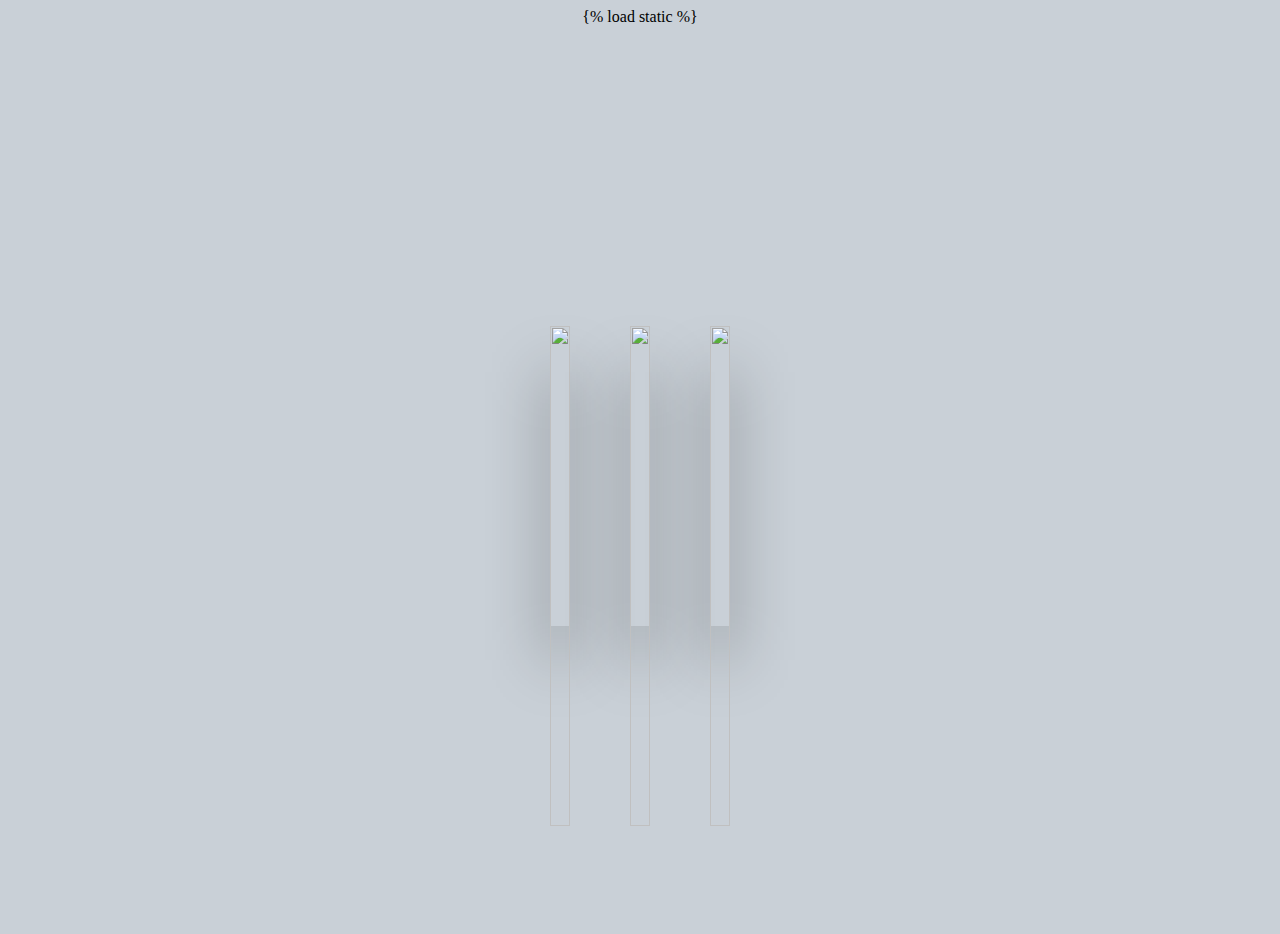
==== myproject/temp/lists.html @ d16d7a5d "first commit" ====
{% load static %}

<!DOCTYPE html>
<html lang="en">
<head>
    <meta charset="UTF-8">
    <meta http-equiv="X-UA-Compatible" content="IE=edge">
    <meta name="viewport" content="width=device-width, initial-scale=1.0">
    <title>BANNER</title>
</head>
<body>
    <main>
        <section class="cards">
            
              <div class="card-container">
              <div class="image-container">
                <img src="https://cdn.wallpapersafari.com/74/24/6CnZ0l.jpg" alt="" />
                </div>
                <div>
                  <p class="card-desc">H This subf</p>
                </div>
            </div>
            
            <div class="card-container">
              <div class="image-container">
                <img src="https://wallpapercave.com/wp/wp8121945.jpg" alt="" />
              </div>
              <div>
                <p class="card-desc">bihing </p>
              </div>
            </div>
              
              <div class="card-container">
              <div class="image-container">
                <img src="https://www.m2media.com.au/wp-content/uploads/2019/06/password-manager.jpg" alt="" />
                </div>
                <div>
                  <p class="card-desc">Hars.</p>
                </div>
              </div>
            </section>
        
    </main>
</body>
</html>

<style>
   

  body {
    display: flex;
    justify-content: center;
    align-items: center;
    flex-direction: column;
    background-color: #c9d0d7;
  }

  .cards {
    display: flex;
    justify-content: center;
    height: 100vh;
    align-items: center;
  }

  .card-container {
    margin: 30px;
    position: relative;
    max-width: 400px;
    max-height: 300px;
    box-shadow: 0 40px 60px -6px black;
  }


.card-container h1 {
    color: rgba(35,36,37,0.5);

}

.image-container {
  width: 100%;
  height: 500;
  overflow: hidden;
  margin-bottom: -2%;
}

.card-container img {
    width:100%;
    height: 100%;
    object-fit: cover;
    transition: 0.5s ease-in-out;
}
    
.image-container img:hover {
  transform: scale(1.1) rotate(-2deg);
  
}

.card-desc {
  display: block;
  font-size: 1.2rem;
  position: absolute;
  height: 0;
  top: 0;
  opacity: 0;
  padding: 18px 8%;
  background-color: #c9d0d7;
  overflow: hidden;
  transition: 2s ease;
  align-items: center;
}



</style>
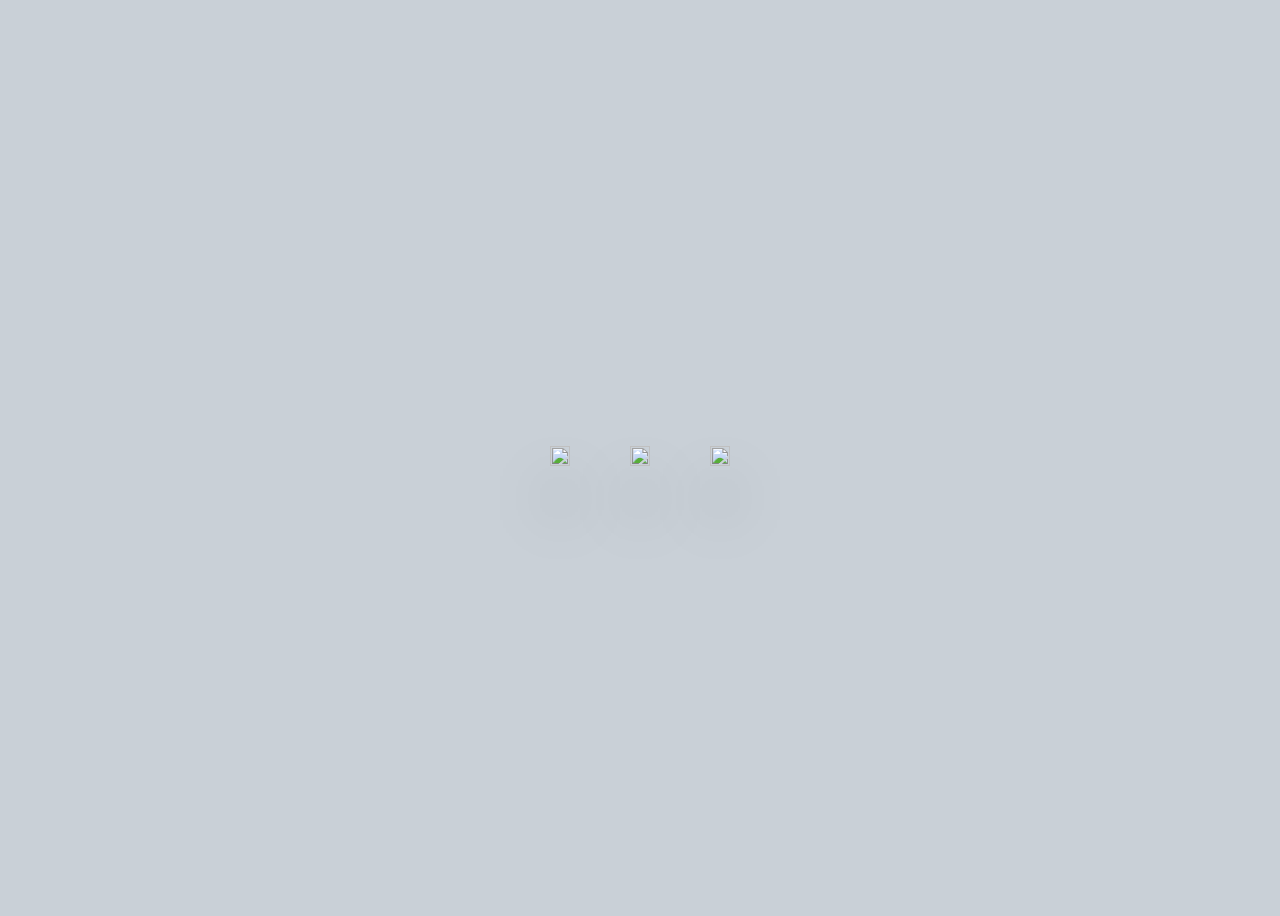
==== commit affdd02b: "Update lists.html" ====
--- a/myproject/temp/lists.html
+++ b/myproject/temp/lists.html
@@ -1,4 +1,4 @@
-{% load static %}
+
 
 <!DOCTYPE html>
 <html lang="en">
@@ -16,17 +16,11 @@
               <div class="image-container">
                 <img src="https://cdn.wallpapersafari.com/74/24/6CnZ0l.jpg" alt="" />
                 </div>
-                <div>
-                  <p class="card-desc">H This subf</p>
-                </div>
             </div>
             
             <div class="card-container">
               <div class="image-container">
                 <img src="https://wallpapercave.com/wp/wp8121945.jpg" alt="" />
-              </div>
-              <div>
-                <p class="card-desc">bihing </p>
               </div>
             </div>
               
@@ -34,18 +28,15 @@
               <div class="image-container">
                 <img src="https://www.m2media.com.au/wp-content/uploads/2019/06/password-manager.jpg" alt="" />
                 </div>
-                <div>
-                  <p class="card-desc">Hars.</p>
-                </div>
               </div>
             </section>
         
     </main>
 </body>
+
 </html>
 
 <style>
-   
 
   body {
     display: flex;
@@ -60,6 +51,7 @@
     justify-content: center;
     height: 100vh;
     align-items: center;
+    animation: explore 9s linear infinite;
   }
 
   .card-container {
@@ -68,8 +60,9 @@
     max-width: 400px;
     max-height: 300px;
     box-shadow: 0 40px 60px -6px black;
+    
   }
-
+ 
 
 .card-container h1 {
     color: rgba(35,36,37,0.5);
@@ -87,29 +80,26 @@
     width:100%;
     height: 100%;
     object-fit: cover;
-    transition: 0.5s ease-in-out;
-}
-    
-.image-container img:hover {
-  transform: scale(1.1) rotate(-2deg);
-  
-}
-
-.card-desc {
-  display: block;
-  font-size: 1.2rem;
-  position: absolute;
-  height: 0;
-  top: 0;
-  opacity: 0;
-  padding: 18px 8%;
-  background-color: #c9d0d7;
-  overflow: hidden;
-  transition: 2s ease;
-  align-items: center;
 }
 
 
+@keyframes explore {
+  0% {
+    transform: scale(0.9);
+  }
+  25% {
+    transform: scale(0.9);
+  }
+  50% {
+    transform: scale(1);
+  }
+  75% {
+    transform: scale(0.9);
+  }100% {
+    transform: scale(0.9);
+  }
+}
+
 
 </style>
-    +    
